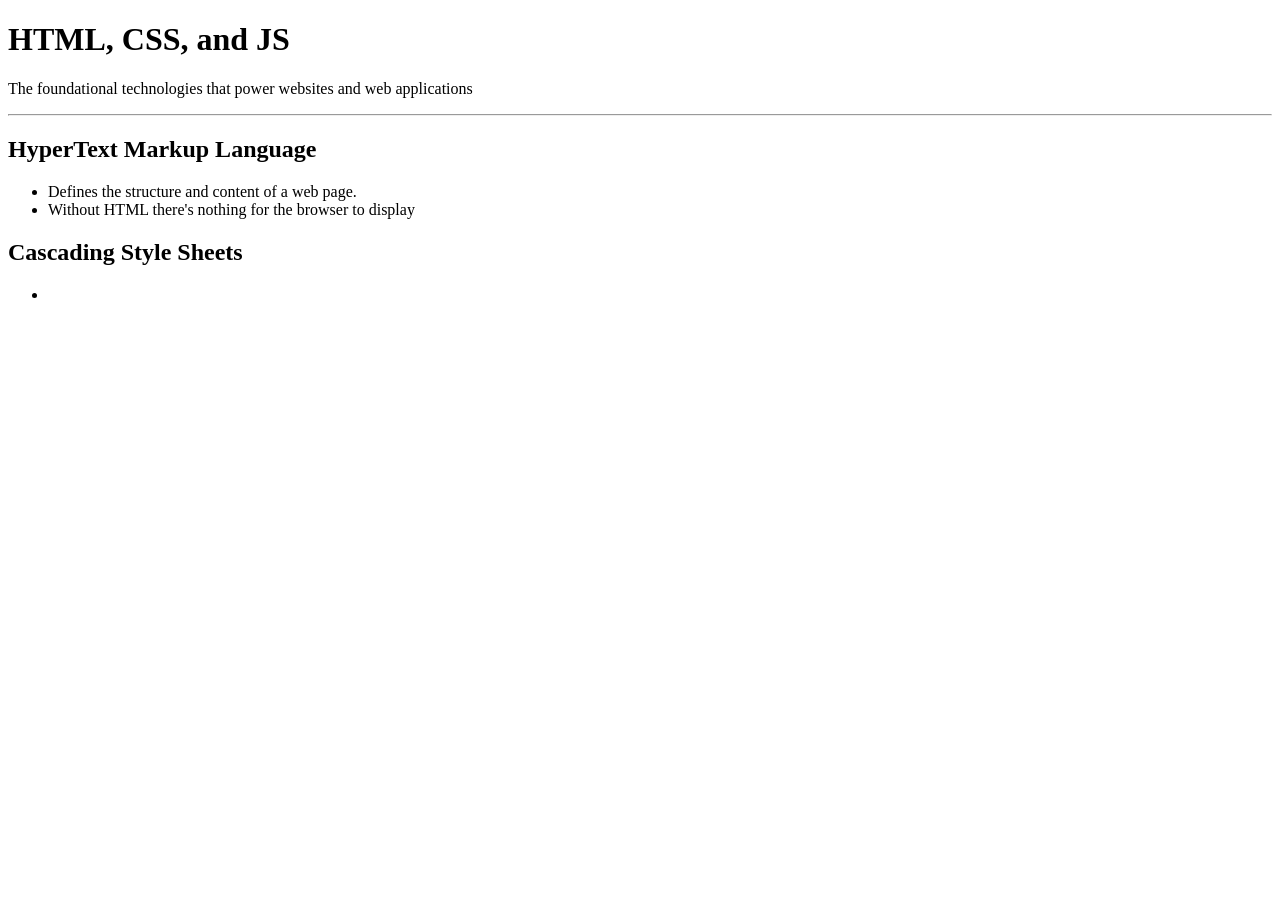
==== ponder/meta-css.html @ af0ccfa6 "first little project" ====
<!DOCTYPE html>
<html lang="en">
<head>
    <meta charset="UTF-8">
    <meta name="viewport" content="width=device-width, initial-scale=1.0">
    <meta name="author" content="Bradley Peterson">
    <meta name="description" content="An in-depth guide to HTML meta tags">
    <title>Meta Tags and CSS Review</title>
</head>
<body>
    <div id="content">
        <h1>HTML, CSS, and JS</h1>
        <p>The foundational technologies that power websites and web applications</p>
        <hr>
        <h2>HyperText Markup Language</h2>
        <ul class="list">
            <li>Defines the structure and content of a web page.</li>
            <li>Without HTML there's nothing for the browser to display</li>
        </ul>
        <h2>Cascading Style Sheets</h2>
        <ul class="list">
            <li></li>
        </ul>
    </div>
</body>
</html>
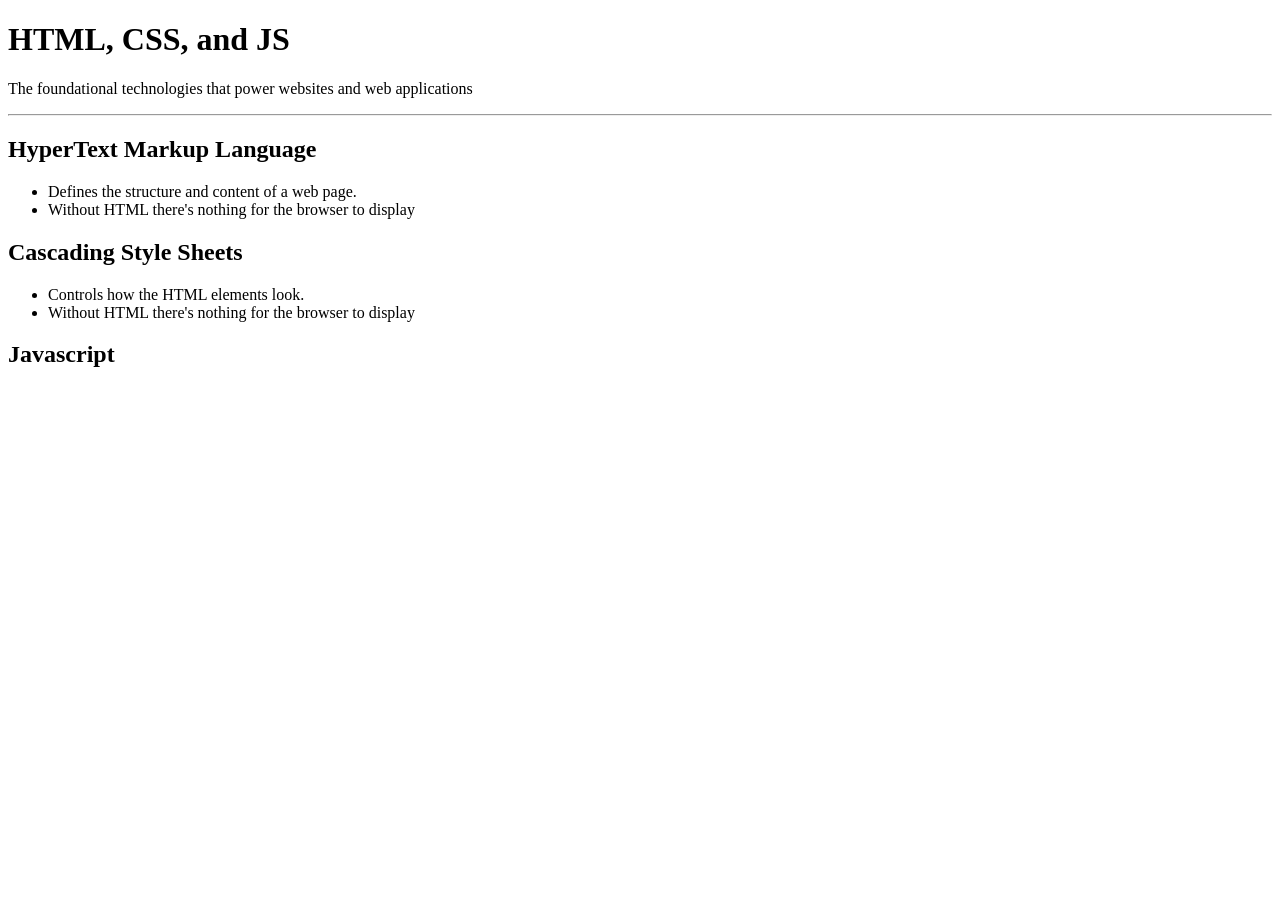
==== commit 20eb7c7f: "continued adding content" ====
--- a/ponder/meta-css.html
+++ b/ponder/meta-css.html
@@ -5,7 +5,7 @@
     <meta name="viewport" content="width=device-width, initial-scale=1.0">
     <meta name="author" content="Bradley Peterson">
     <meta name="description" content="An in-depth guide to HTML meta tags">
-    <title>Meta Tags and CSS Review</title>
+    <title>Meta Tags & CSS Review</title>
 </head>
 <body>
     <div id="content">
@@ -19,7 +19,12 @@
         </ul>
         <h2>Cascading Style Sheets</h2>
         <ul class="list">
-            <li></li>
+            <li>Controls how the HTML elements look.</li>
+            <li>Without HTML there's nothing for the browser to display</li>
+        </ul>
+        <h2>Javascript</h2>
+        <ul class="list">
+
         </ul>
     </div>
 </body>
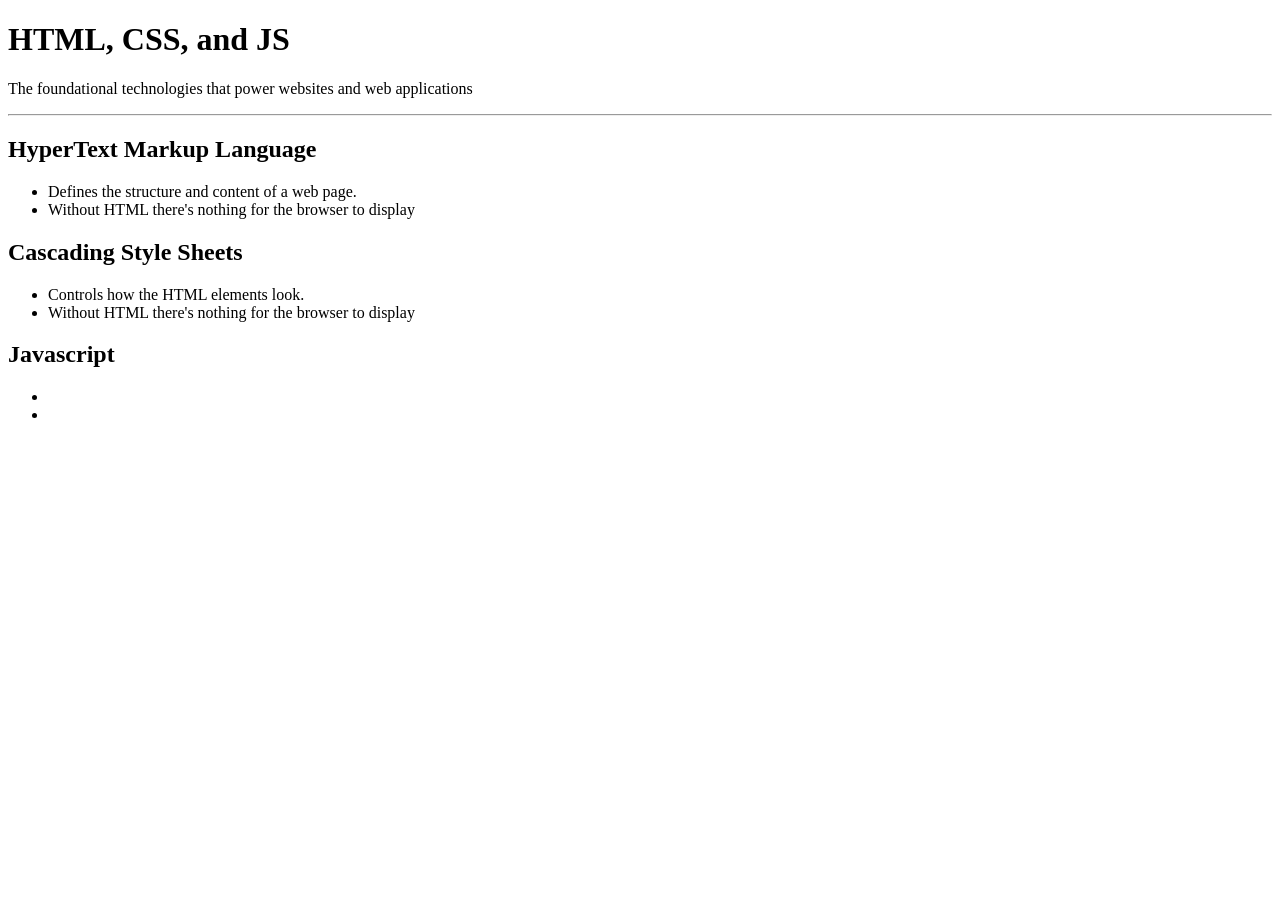
==== commit 75ccf1e9: "added index page" ====
--- a/ponder/meta-css.html
+++ b/ponder/meta-css.html
@@ -24,7 +24,8 @@
         </ul>
         <h2>Javascript</h2>
         <ul class="list">
-
+            <li></li>
+            <li></li>
         </ul>
     </div>
 </body>
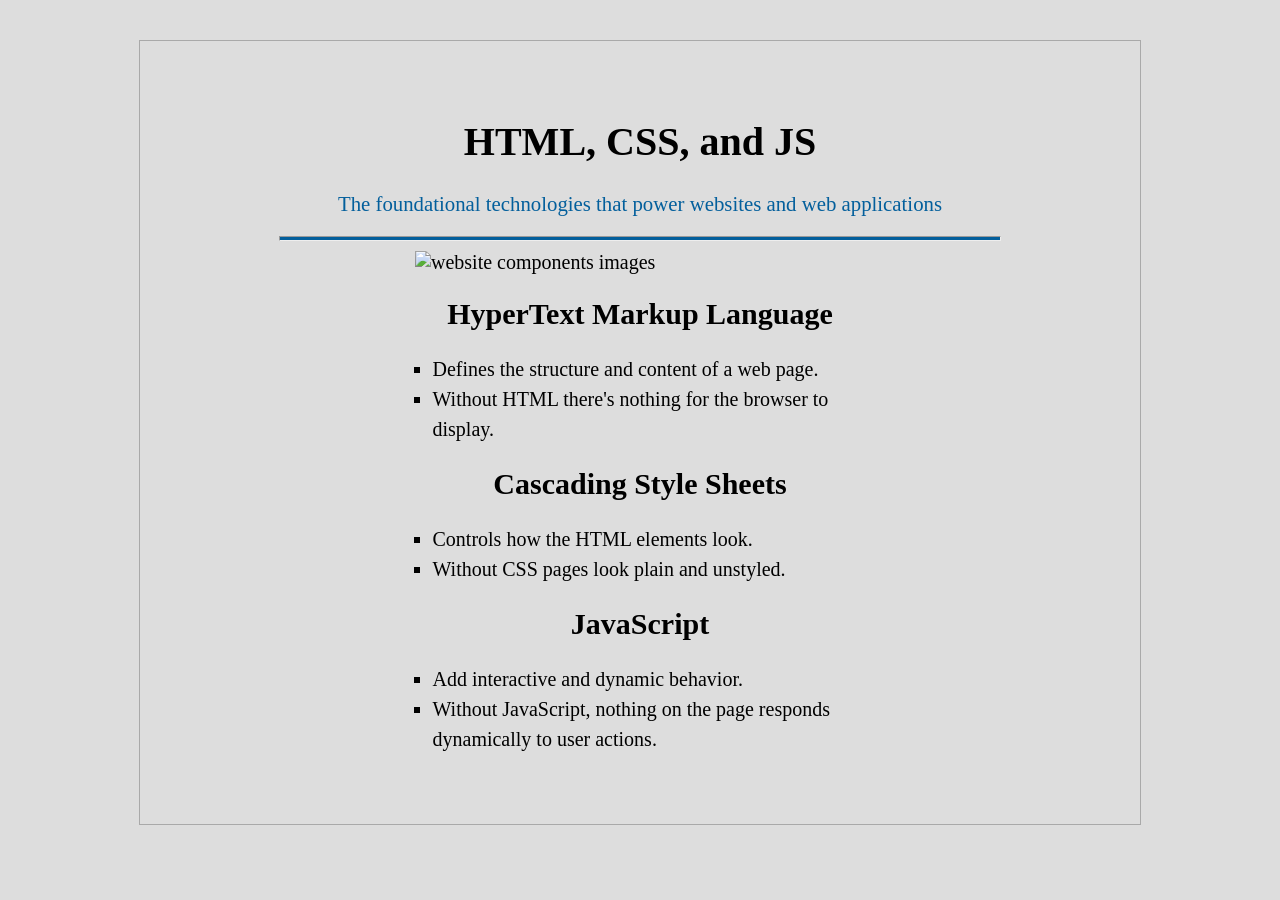
==== commit 02bcf594: "added new files and updated html" ====
--- a/ponder/meta-css.html
+++ b/ponder/meta-css.html
@@ -6,27 +6,32 @@
     <meta name="author" content="Bradley Peterson">
     <meta name="description" content="An in-depth guide to HTML meta tags">
     <title>Meta Tags & CSS Review</title>
+    <link href="meta-css.css" rel="stylesheet">
+    <script src="meta-css.js"></script>
 </head>
 <body>
     <div id="content">
         <h1>HTML, CSS, and JS</h1>
         <p>The foundational technologies that power websites and web applications</p>
         <hr>
-        <h2>HyperText Markup Language</h2>
-        <ul class="list">
-            <li>Defines the structure and content of a web page.</li>
-            <li>Without HTML there's nothing for the browser to display</li>
-        </ul>
-        <h2>Cascading Style Sheets</h2>
-        <ul class="list">
-            <li>Controls how the HTML elements look.</li>
-            <li>Without HTML there's nothing for the browser to display</li>
-        </ul>
-        <h2>Javascript</h2>
-        <ul class="list">
-            <li></li>
-            <li></li>
-        </ul>
+        <img src="https://wddbyui.github.io/wdd131/" alt="website components images">
+        <div id="topics">
+            <h2>HyperText Markup Language</h2>
+            <ul class="list">
+                <li>Defines the structure and content of a web page.</li>
+                <li>Without HTML there's nothing for the browser to display.</li>
+            </ul>
+            <h2>Cascading Style Sheets</h2>
+            <ul class="list">
+                <li>Controls how the HTML elements look.</li>
+                <li>Without CSS pages look plain and unstyled.</li>
+            </ul>
+            <h2>JavaScript</h2>
+            <ul class="list">
+                <li>Add interactive and dynamic behavior.</li>
+                <li>Without JavaScript, nothing on the page responds dynamically to user actions.</li>
+            </ul>
+        </div>
     </div>
 </body>
 </html>
--- a/ponder/meta-css.css
+++ b/ponder/meta-css.css
@@ -0,0 +1,42 @@
+body {
+    background-color: #ddd;
+    font-size: 20px;
+}
+
+#content {
+    max-width: 900px;
+    margin: 40px auto;
+    border: 1px solid darkgrey;
+    padding: 50px;
+}
+
+p {
+    color: #035f9c;
+    font-size: 1.3rem; /* rem goes off of the root font size instead of the set font size which is usually 16px */
+}
+
+hr {
+    height: 3px;
+    background-color: #035f9c;
+    width: 80%;
+}
+
+h1, h2, p {
+    text-align: center;
+}
+
+img {
+    display: block;
+    margin: 0 auto;
+    width: 50%;
+}
+
+#topics {
+    width: 55%;
+    margin: 0 auto;
+    line-height: 1.5em;
+}
+
+.list {
+    list-style: square;
+}
